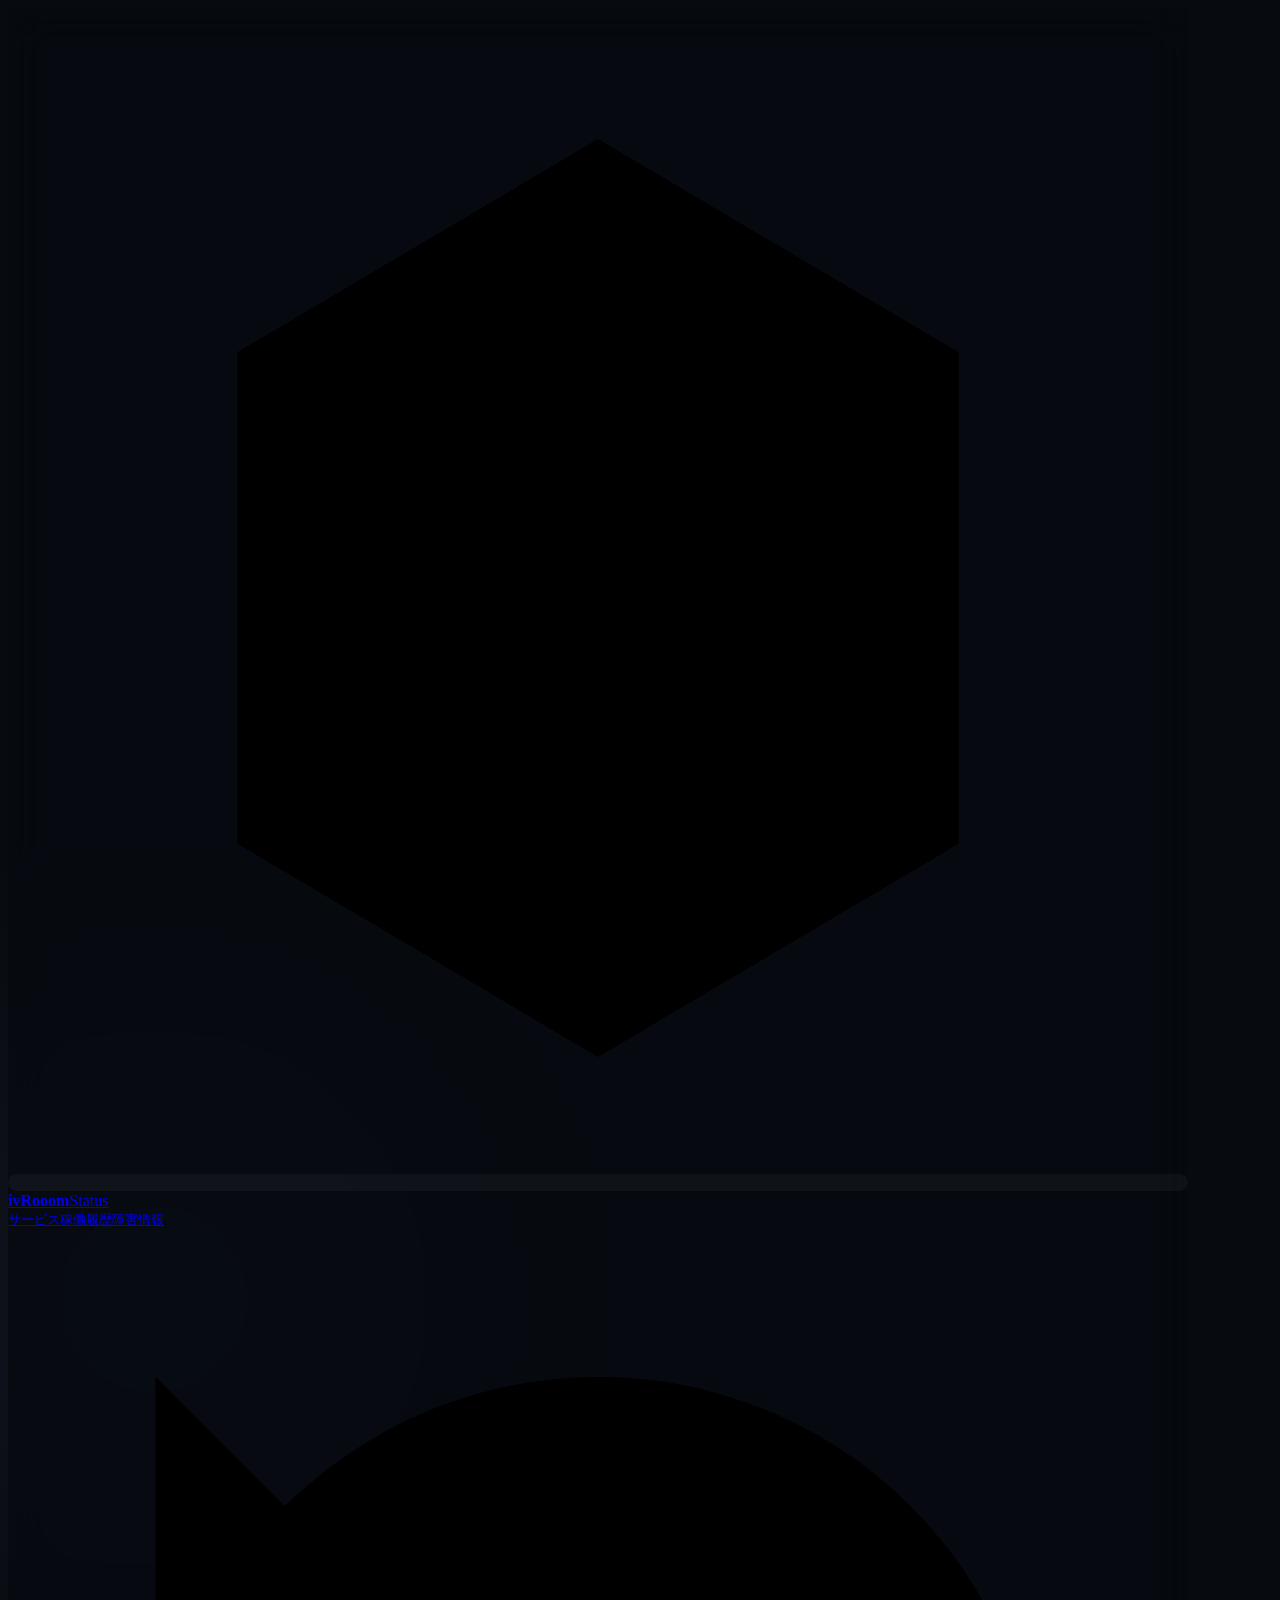
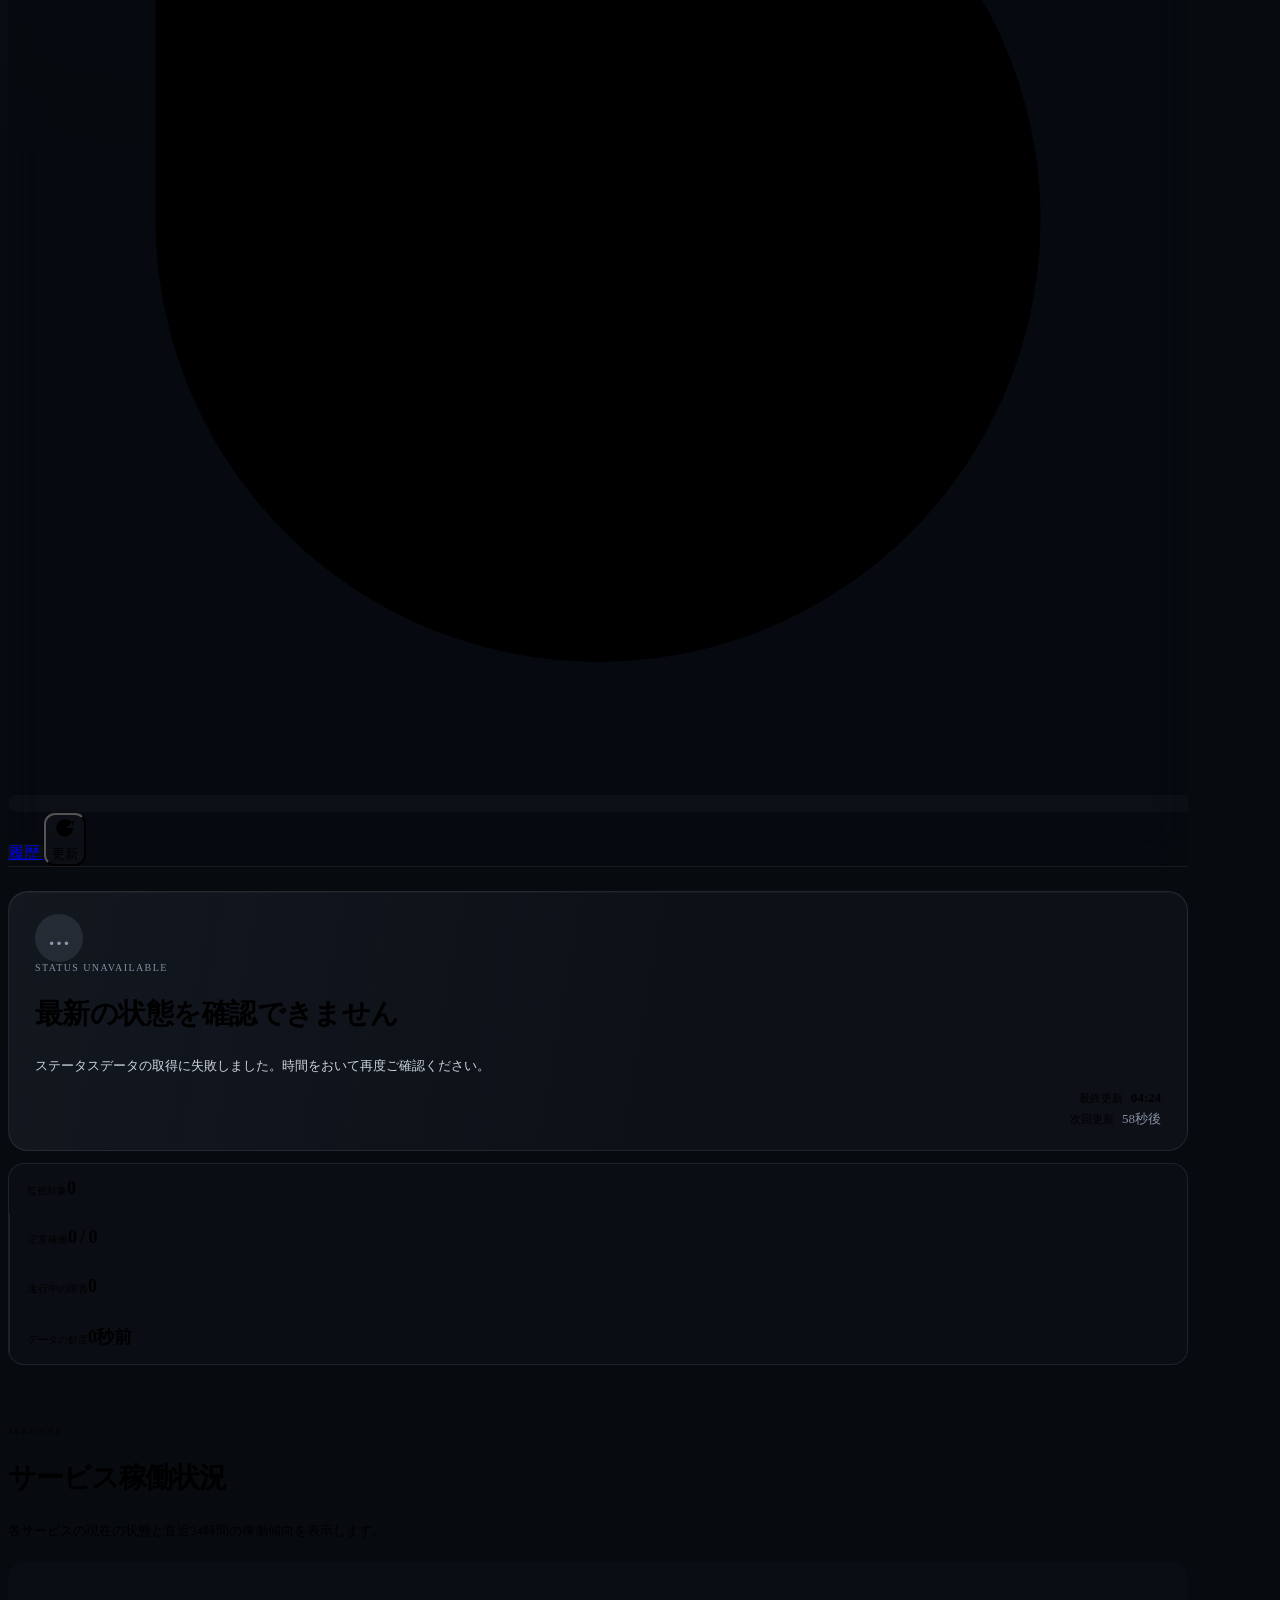
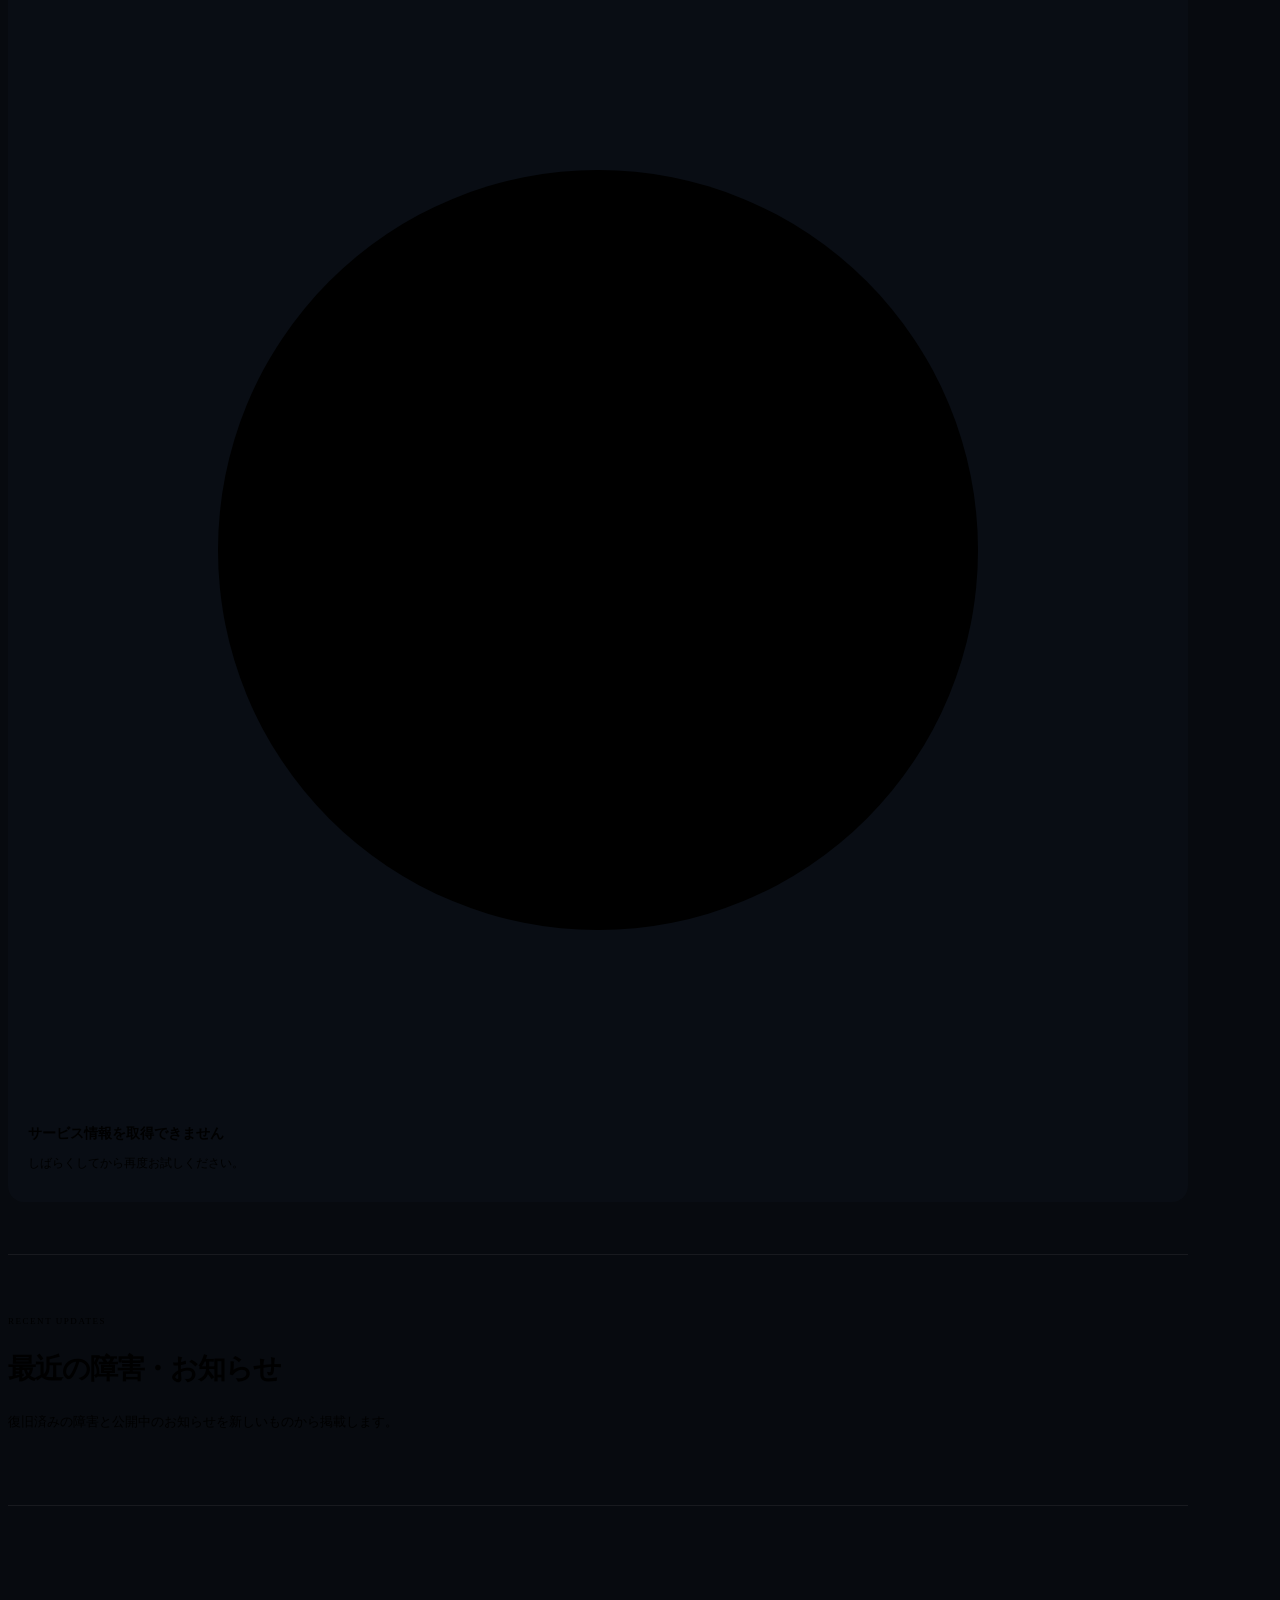
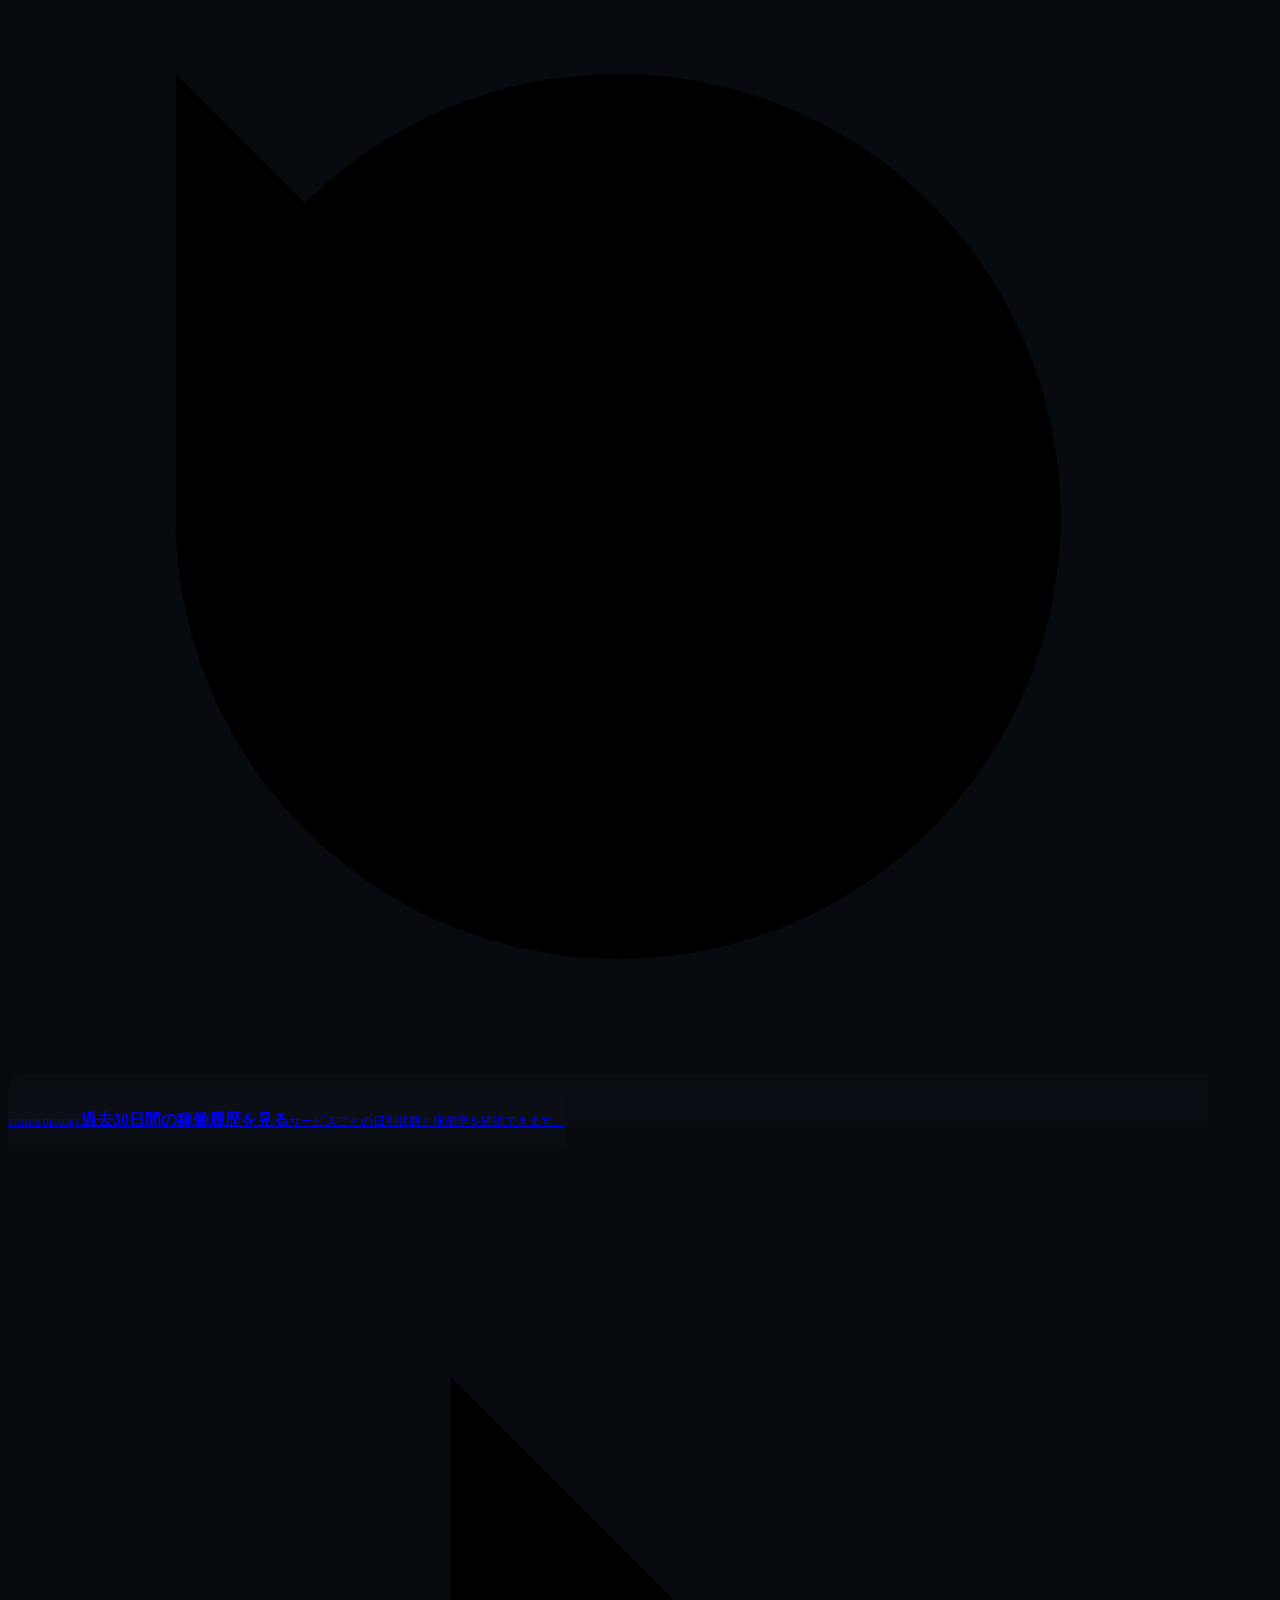
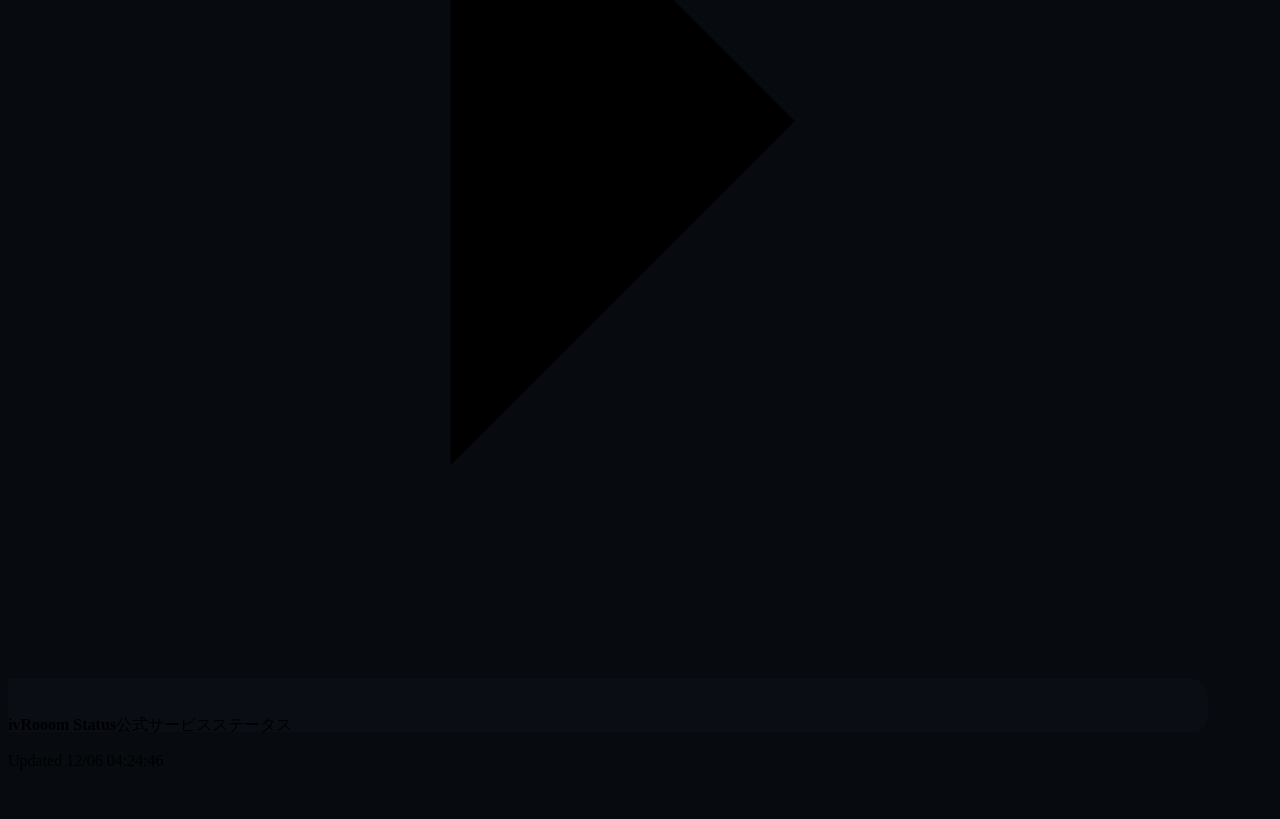
==== index.html @ 88bf08b5 "feat: compact status hero, summary row and timeline legend - Shrink the overall status hero into a t" ====
<!doctype html>
<html lang="ja">
  <head>
    <meta charset="UTF-8" />
    <meta name="viewport" content="width=device-width, initial-scale=1" />
    <meta name="theme-color" content="#07090d" />
    <meta name="description" content="ivRooomが提供するサービスの稼働状況と障害情報を確認できる公式ステータスページです。" />
    <title>ivRooom Status</title>
    <link rel="icon" href="/assets/favicon.svg" type="image/svg+xml" />
    <link rel="stylesheet" href="/assets/styles.css?v=20261002-1" />
    <link rel="stylesheet" href="/assets/navigation.css?v=20261002-1" />
    <link rel="stylesheet" href="/assets/minecraft-servers.css?v=20261002-1" />
    <link rel="stylesheet" href="/assets/status-portal.css?v=20261002-1" data-status-portal-styles="true" />
  </head>
  <body>
    <noscript><div style="margin:16px;padding:16px;border:1px solid #64748b;border-radius:12px;background:#111827;color:#f8fafc">JavaScriptが無効なため、ステータスを表示できません。Safariの設定でJavaScriptを有効にしてください。</div></noscript>
    <div class="page-glow page-glow-a" aria-hidden="true"></div>
    <div class="page-glow page-glow-b" aria-hidden="true"></div>
    <div class="site-shell">
      <header class="site-header">
        <a class="brand" href="#top" aria-label="ivRooom Status トップ">
          <span class="brand-symbol" aria-hidden="true"><svg viewBox="0 0 36 36"><path d="M7 10.5 18 4l11 6.5v15L18 32 7 25.5z"/><path d="m7 10.5 11 6.5 11-6.5M18 17v15"/></svg></span>
          <span class="brand-copy"><strong>ivRooom</strong><span>Status</span></span>
        </a>
        <nav class="header-nav" aria-label="ステータスページナビゲーション"><a href="#services">サービス</a><a href="/history/">稼働履歴</a><a href="#incidents">障害情報</a></nav>
        <div class="header-actions">
          <a class="header-page-link" href="/history/" aria-label="稼働履歴を見る">
            <svg viewBox="0 0 24 24" aria-hidden="true"><path d="M3 12a9 9 0 1 0 3-6.7L3 8"/><path d="M3 3v5h5M12 7v5l3 2"/></svg><span>履歴</span>
          </a>
          <button class="refresh-button" id="refreshButton" type="button"><svg viewBox="0 0 24 24" aria-hidden="true"><path d="M20 11a8 8 0 1 0-2.34 5.66M20 4v7h-7"/></svg><span>更新</span></button>
        </div>
      </header>
      <main id="top">
        <section class="status-hero" aria-labelledby="overallTitle">
          <div class="status-hero-copy">
            <div class="status-kicker"><span class="live-indicator" id="liveIndicator" aria-hidden="true"></span><span id="overallEyebrow">STATUS CHECK</span></div>
            <h1 id="overallTitle">サービス状況を確認しています</h1>
            <p id="overallMessage">ivRooomが提供するサービスの現在の稼働状況を取得しています。</p>
          </div>
          <div class="status-hero-meta" aria-label="更新情報">
            <div><span>最終更新</span><strong id="lastUpdated">--:--</strong></div>
            <div><span>次回更新</span><strong id="nextRefresh">60秒後</strong></div>
          </div>
          <div class="hero-orbit" aria-hidden="true"><div class="orbit-ring orbit-ring-a"></div><div class="orbit-ring orbit-ring-b"></div><div class="orbit-core"><span></span></div></div>
        </section>
        <section class="summary-strip" aria-label="ステータス概要">
          <div class="summary-item"><span>監視対象</span><strong id="serviceCount">--</strong></div>
          <div class="summary-item"><span>正常稼働</span><strong id="operationalCount">--</strong></div>
          <div class="summary-item"><span>進行中の障害</span><strong id="activeIncidentCount">--</strong></div>
          <div class="summary-item summary-item-wide"><span>データの鮮度</span><strong id="freshnessText">取得中</strong></div>
        </section>
        <nav class="history-route" aria-label="稼働履歴ページへのリンク">
          <a href="/history/">
            <span class="history-route-icon" aria-hidden="true"><svg viewBox="0 0 24 24"><path d="M3 12a9 9 0 1 0 3-6.7L3 8"/><path d="M3 3v5h5M12 7v5l3 2"/></svg></span>
            <span class="history-route-copy"><small>STATUS HISTORY</small><strong>過去30日間の稼働履歴を見る</strong><span>サービスごとの日別状態と稼働率を確認できます。</span></span>
            <span class="history-route-arrow" aria-hidden="true"><svg viewBox="0 0 24 24"><path d="m9 5 7 7-7 7"/></svg></span>
          </a>
        </nav>
        <section class="section-block" id="services" aria-labelledby="servicesTitle">
          <div class="section-heading"><div><p class="section-label">SERVICES</p><h2 id="servicesTitle">サービス稼働状況</h2></div><p>各サービスの現在の状態と直近24時間の稼働傾向を表示します。</p></div>
          <div class="service-groups" id="serviceGroups" aria-live="polite"><div class="loading-skeleton" aria-hidden="true"><span></span><span></span><span></span></div></div>
        </section>
        <section class="minecraft-feature" id="minecraftFeature" hidden aria-labelledby="minecraftFeatureTitle">
          <div class="minecraft-feature-copy"><div class="feature-icon" aria-hidden="true"><svg viewBox="0 0 48 48"><path d="m8 13 16-9 16 9v22l-16 9-16-9z"/><path d="m8 13 16 9 16-9M24 22v22"/></svg></div><div><p class="section-label">MINECRAFT NETWORK</p><h2 id="minecraftFeatureTitle">Minecraftサーバー</h2><p id="minecraftMode">サーバー情報を取得中です</p></div></div>
          <div class="minecraft-feature-data">
            <div class="feature-stat"><span>オンライン</span><strong><b id="playersOnline">0</b><small> / <span id="playersMax">--</span></small></strong></div>
            <button class="address-button" id="copyAddressButton" type="button"><span>接続先</span><code id="serverAddress">mc.ivrm.jp</code><svg viewBox="0 0 24 24" aria-hidden="true"><rect x="9" y="9" width="11" height="11" rx="2"/><path d="M5 15H4a2 2 0 0 1-2-2V4a2 2 0 0 1 2-2h9a2 2 0 0 1 2 2v1"/></svg></button>
          </div>
          <div class="minecraft-server-list" id="minecraftServerList" aria-live="polite">
            <div class="minecraft-runtime-empty"><strong>サーバー起動可否を確認しています</strong><p>生活鯖と資源鯖の最新状態を取得しています。</p></div>
          </div>
        </section>
        <section class="section-block incidents-section" id="incidents" aria-labelledby="incidentsTitle">
          <div class="section-heading"><div><p class="section-label">INCIDENTS</p><h2 id="incidentsTitle">障害・メンテナンス履歴</h2></div><p>利用者への影響がある障害やメンテナンス情報を掲載します。</p></div>
          <div class="incident-list" id="incidentList" aria-live="polite"><div class="empty-state"><span class="empty-state-icon" aria-hidden="true"><svg viewBox="0 0 24 24"><path d="m5 12 4 4L19 6"/></svg></span><div><strong>障害情報を確認しています</strong><p>最新の公開情報を取得しています。</p></div></div></div>
        </section>
      </main>
      <footer class="site-footer"><div><strong>ivRooom Status</strong><span>公式サービスステータス</span></div><p id="footerTimestamp">Updated --</p></footer>
    </div>
    <div class="toast" id="toast" role="status" aria-live="polite"></div>
    <script data-inline-status-fallback>
      (function () {
        function byId(id) { return document.getElementById(id); }
        function setText(id, value) { var node = byId(id); if (node) node.textContent = value; }
        function escapeHtml(value) {
          return String(value == null ? "" : value)
            .replace(/&/g, "&amp;")
            .replace(/</g, "&lt;")
            .replace(/>/g, "&gt;")
            .replace(/\"/g, "&quot;")
            .replace(/'/g, "&#039;");
        }
        function statusCopy(status) {
          var copy = { operational: "正常稼働", maintenance: "メンテナンス中", degraded: "一部影響あり", outage: "障害発生中", unknown: "確認中" };
          return copy[status] || copy.unknown;
        }
        function heroCopy(status) {
          var copy = {
            operational: ["ALL SYSTEMS OPERATIONAL", "すべてのシステムは正常です", "現在、利用者影響のある障害は確認されていません。"],
            maintenance: ["SCHEDULED MAINTENANCE", "メンテナンスを実施しています", "一部サービスで予定されたメンテナンスを実施しています。"],
            degraded: ["PARTIAL SERVICE IMPACT", "一部サービスに影響があります", "一部機能で遅延や不安定な状態を確認しています。"],
            outage: ["SERVICE DISRUPTION", "サービス障害が発生しています", "現在、利用者影響のある障害を確認しています。"],
            unknown: ["STATUS UNAVAILABLE", "最新の状態を確認できません", "一部サービスの状態を確認できません。"]
          };
          return copy[status] || copy.unknown;
        }
        function renderInline(data) {
          var countNode = byId("serviceCount");
          if (!countNode || countNode.textContent.trim() !== "--") return;
          var services = data && data.services instanceof Array ? data.services : [];
          var overall = data && data.overall_status ? String(data.overall_status) : "unknown";
          var hero = heroCopy(overall);
          document.body.setAttribute("data-overall-status", overall);
          setText("overallEyebrow", hero[0]);
          setText("overallTitle", hero[1]);
          setText("overallMessage", hero[2]);
          setText("serviceCount", String(services.length));
          var operational = 0;
          for (var i = 0; i < services.length; i += 1) {
            if (services[i] && services[i].status === "operational") operational += 1;
          }
          setText("operationalCount", operational + " / " + services.length);
          setText("activeIncidentCount", String(data && data.incidents instanceof Array ? data.incidents.length : 0));
          setText("freshnessText", "最新データ");
          var generated = data && data.generated_at ? new Date(data.generated_at) : new Date();
          if (!isNaN(generated.getTime())) {
            var time = ("0" + generated.getHours()).slice(-2) + ":" + ("0" + generated.getMinutes()).slice(-2);
            setText("lastUpdated", time);
            setText("footerTimestamp", "Updated " + generated.toLocaleString("ja-JP"));
          }
          setText("nextRefresh", "60秒後");
          var groups = byId("serviceGroups");
          if (groups) {
            if (!services.length) {
              groups.innerHTML = '<div class="empty-state"><div><strong>サービス情報を取得できません</strong><p>時間をおいて再度ご確認ください。</p></div></div>';
            } else {
              var html = "";
              for (var j = 0; j < services.length; j += 1) {
                var service = services[j] || {};
                var status = service.status || "unknown";
                html += '<article class="service-group"><header class="service-group-header"><h3>' + escapeHtml(service.group || "サービス") + '</h3><span>1 service</span></header>';
                html += '<div class="service-row"><div class="service-identity"><div><strong>' + escapeHtml(service.name || "名称未設定") + '</strong><p>' + escapeHtml(service.description || "") + '</p></div></div>';
                html += '<span class="service-state ' + escapeHtml(status) + '">' + escapeHtml(statusCopy(status)) + '</span></div></article>';
              }
              groups.innerHTML = html;
            }
          }
          var minecraft = null;
          for (var k = 0; k < services.length; k += 1) {
            if (services[k] && services[k].meta && services[k].meta.type === "minecraft") { minecraft = services[k]; break; }
          }
          if (minecraft) {
            var feature = byId("minecraftFeature");
            if (feature) feature.hidden = false;
            setText("minecraftMode", minecraft.meta.mode || minecraft.description || "Minecraft Server");
            setText("playersOnline", String(minecraft.meta.playersOnline || 0));
            setText("playersMax", String(minecraft.meta.playersMax || "--"));
            setText("serverAddress", minecraft.meta.connection || "mc.ivrm.jp");
          }
          var refreshButton = byId("refreshButton");
          if (refreshButton) { refreshButton.classList.remove("loading"); refreshButton.disabled = false; }
          window.__ivrmInlineStatusRendered = true;
        }
        function renderFailure(code) {
          if (window.__ivrmInlineStatusRendered) return;
          setText("overallEyebrow", "STATUS DISPLAY ERROR");
          setText("overallTitle", "ステータスを表示できません");
          setText("overallMessage", "画面の表示処理に失敗しました。診断コード: " + code);
          setText("freshnessText", "表示エラー");
          setText("nextRefresh", "再読込待ち");
          var groups = byId("serviceGroups");
          if (groups) groups.innerHTML = '<div class="empty-state"><div><strong>ステータスを表示できません</strong><p>診断コード: ' + escapeHtml(code) + '</p></div></div>';
        }
        window.setTimeout(function () {
          var countNode = byId("serviceCount");
          if (!countNode || countNode.textContent.trim() !== "--") return;
          try {
            var request = new XMLHttpRequest();
            request.open("GET", "/api/status.json?inline=" + Date.now(), true);
            request.timeout = 8000;
            request.setRequestHeader("Accept", "application/json");
            request.onreadystatechange = function () {
              if (request.readyState !== 4) return;
              if (request.status >= 200 && request.status < 300) {
                try { renderInline(JSON.parse(request.responseText)); }
                catch (error) { renderFailure("inline_json_error"); }
              } else {
                renderFailure("inline_http_" + request.status);
              }
            };
            request.onerror = function () { renderFailure("inline_network_error"); };
            request.ontimeout = function () { renderFailure("inline_timeout"); };
            request.send();
          } catch (error) {
            renderFailure("inline_javascript_error");
          }
        }, 1500);
      })();
    </script>
    <script src="/assets/page-load-guard.js?v=20261002-1"></script>
    <script src="/assets/api-fetch-guard.js?v=20261002-1"></script>
    <script type="module" src="/assets/app.js?v=20261002-1"></script>
    <script type="module" src="/assets/minecraft-servers.js?v=20261002-1"></script>
    <script type="module" src="/assets/status-presentation.js?v=20261002-1"></script>
  </body>
</html>
---- assets/status-portal.css ----
/* Status Portal UI Renewal — Issue #36 */
:root {
  --bg: #070a0f;
  --surface: rgba(14, 18, 26, .86);
  --surface-solid: #0f141d;
  --border: rgba(255, 255, 255, .085);
  --border-strong: rgba(255, 255, 255, .16);
  --text: #f4f7fb;
  --text-soft: #cbd3df;
  --muted: #8590a3;
  --brand: #9b8cff;
  --cyan: #67d7f5;
  --success: #52d7a5;
  --success-soft: rgba(82, 215, 165, .12);
  --warning: #f4bf5f;
  --warning-soft: rgba(244, 191, 95, .12);
  --danger: #f27987;
  --danger-soft: rgba(242, 121, 135, .12);
  --unknown: #8c97a9;
  --shadow: 0 24px 70px rgba(0, 0, 0, .3);
  --radius-lg: 20px;
  --radius-md: 14px;
  --max-width: 1180px;
}

body {
  background:
    radial-gradient(circle at 78% -8%, rgba(103, 215, 245, .07), transparent 28rem),
    radial-gradient(circle at 12% 18%, rgba(155, 140, 255, .07), transparent 30rem),
    var(--bg);
}

.page-glow { opacity: .08; filter: blur(130px); }
.site-shell { width: min(calc(100% - 44px), var(--max-width)); }

.site-header {
  position: sticky;
  top: 0;
  z-index: 30;
  min-height: 72px;
  border-bottom: 1px solid rgba(255, 255, 255, .07);
  background: rgba(7, 10, 15, .82);
  backdrop-filter: blur(20px) saturate(140%);
  -webkit-backdrop-filter: blur(20px) saturate(140%);
}

.brand-symbol {
  width: 36px;
  height: 36px;
  border-radius: 11px;
  background: rgba(255, 255, 255, .035);
  box-shadow: none;
}
.brand-copy strong { font-size: 16px; }
.header-nav { gap: 24px; }
.header-nav a { font-size: 13px; }
.header-page-link,
.refresh-button {
  min-height: 38px;
  border-radius: 11px;
  background: rgba(255, 255, 255, .025);
}

.status-hero {
  grid-template-columns: minmax(0, 1fr) minmax(250px, 330px);
  gap: 44px;
  align-items: center;
  min-height: 0;
  margin-top: 32px;
  padding: 50px 52px;
  overflow: hidden;
  border: 1px solid var(--border);
  border-radius: 28px;
  background:
    radial-gradient(circle at 84% 8%, rgba(103, 215, 245, .09), transparent 17rem),
    radial-gradient(circle at 16% 90%, rgba(155, 140, 255, .10), transparent 20rem),
    linear-gradient(145deg, rgba(255, 255, 255, .035), rgba(255, 255, 255, .012)),
    rgba(11, 15, 22, .86);
  box-shadow: inset 0 1px rgba(255, 255, 255, .035);
}
.status-hero-copy { max-width: 760px; }
.status-kicker {
  margin-bottom: 20px;
  padding: 7px 10px;
  border: 1px solid var(--border);
  border-radius: 999px;
  background: rgba(255, 255, 255, .025);
  font-size: 10px;
  letter-spacing: .14em;
}
.live-indicator { width: 7px; height: 7px; box-shadow: none; }
body[data-overall-status="operational"] .live-indicator,
body[data-overall-status="degraded"] .live-indicator,
body[data-overall-status="maintenance"] .live-indicator,
body[data-overall-status="outage"] .live-indicator { box-shadow: 0 0 14px currentColor; }
.status-hero h1 {
  max-width: 760px;
  font-size: clamp(34px, 5vw, 58px);
  font-weight: 650;
  letter-spacing: -.05em;
  line-height: 1.04;
}
.status-hero-copy > p {
  max-width: 620px;
  margin-top: 18px;
  font-size: clamp(14px, 1.45vw, 17px);
  line-height: 1.75;
}
.status-hero-meta {
  grid-template-columns: 1fr;
  gap: 0;
  border-radius: 16px;
  background: rgba(255, 255, 255, .055);
}
.status-hero-meta > div {
  min-width: 0;
  padding: 17px 18px;
  border-bottom: 1px solid var(--border);
  background: rgba(9, 13, 19, .8);
}
.status-hero-meta > div:last-child { border-bottom: 0; }
.status-hero-meta span { margin-bottom: 6px; font-size: 9px; }
.status-hero-meta strong { font-size: 14px; }
.hero-orbit {
  top: 50%;
  right: 28px;
  width: 250px;
  height: 250px;
  opacity: .24;
  transform: translateY(-50%);
}
.orbit-core { width: 72px; height: 72px; box-shadow: 0 0 50px rgba(155, 140, 255, .14); }
.orbit-core span { width: 10px; height: 10px; }

.summary-strip {
  grid-template-columns: repeat(4, minmax(0, 1fr));
  gap: 12px;
  margin: 16px 0 0;
  border-bottom: 0;
}
.summary-item,
.summary-item:first-child,
.summary-item:nth-child(3) {
  min-width: 0;
  padding: 18px 20px;
  border: 1px solid var(--border);
  border-radius: 16px;
  background: rgba(13, 17, 24, .68);
}
.summary-item:last-child { border-right: 1px solid var(--border); }
.summary-item span { margin-bottom: 7px; font-size: 9px; }
.summary-item strong,
.summary-item-wide strong { font-size: 20px; letter-spacing: -.035em; }
.summary-item-wide strong { font-size: 14px; line-height: 1.4; white-space: normal; }

.portal-content-note {
  margin: 12px 0 0;
  padding: 11px 14px;
  border: 1px solid rgba(244, 191, 95, .18);
  border-radius: 12px;
  background: rgba(244, 191, 95, .055);
  color: #c6b587;
  font-size: 11px;
  line-height: 1.65;
}

.section-block {
  padding: 66px 0;
  border-bottom: 1px solid rgba(255, 255, 255, .065);
}
.section-heading {
  grid-template-columns: minmax(0, 1fr) minmax(260px, 390px);
  gap: 38px;
  align-items: end;
  margin-bottom: 26px;
}
.section-label { margin-bottom: 8px; font-size: 9px; letter-spacing: .17em; }
.section-heading h2,
.minecraft-feature h2 { font-size: clamp(27px, 3.4vw, 38px); letter-spacing: -.04em; }
.section-heading > p { font-size: 13px; line-height: 1.7; }

#activePublicStatus {
  margin-top: 18px;
  padding: 32px;
  border: 1px solid rgba(242, 121, 135, .20);
  border-radius: 22px;
  background: linear-gradient(145deg, rgba(242, 121, 135, .055), rgba(255, 255, 255, .012));
}
#activePublicStatus .section-heading { margin-bottom: 18px; }
#activePublicStatus .section-label { color: var(--danger); }
#activePublicStatus .portal-record-card { border-color: rgba(242, 121, 135, .18); background: rgba(21, 15, 20, .72); }

#upcomingMaintenance {
  padding-top: 48px;
  padding-bottom: 48px;
}
#upcomingMaintenance .portal-record-list { grid-template-columns: repeat(2, minmax(0, 1fr)); }

.service-groups { gap: 14px; }
.service-group {
  border-radius: 18px;
  background: rgba(12, 16, 23, .66);
  box-shadow: none;
}
.service-group-header {
  padding: 15px 18px;
  background: rgba(255, 255, 255, .015);
}
.service-group-header h3 { font-size: 12px; letter-spacing: .02em; }
.service-group-header span { font-size: 10px; }
.service-row {
  grid-template-columns: minmax(190px, .9fr) minmax(300px, 1.25fr) auto;
  gap: 28px;
  padding: 20px 18px;
}
.service-icon { width: 38px; height: 38px; border-radius: 11px; }
.service-identity strong { margin-bottom: 3px; font-size: 14px; }
.service-identity p { font-size: 12px; }
.uptime-bars { height: 30px; gap: 3px; }
.uptime-bar { border-radius: 999px; opacity: .9; }
.uptime-caption { margin-top: 7px; font-size: 9px; }
.service-state {
  min-width: 106px;
  min-height: 32px;
  padding: 0 11px;
  font-size: 9px;
  letter-spacing: .06em;
}
.service-state::before { width: 6px; height: 6px; margin-right: 7px; box-shadow: none; }

.minecraft-feature {
  grid-template-columns: minmax(0, 1fr) auto;
  gap: 32px;
  margin: 18px 0;
  padding: 28px 30px;
  border: 1px solid var(--border);
  border-radius: 20px;
  background: rgba(12, 16, 23, .68);
}
.feature-icon { width: 58px; height: 58px; border-radius: 17px; box-shadow: none; }
.feature-icon svg { width: 30px; }
.minecraft-feature-copy { gap: 16px; }
.minecraft-feature-data { gap: 10px; }
.feature-stat,
.address-button {
  min-width: 140px;
  padding: 14px 16px;
  border-radius: 13px;
  background: rgba(255, 255, 255, .022);
}
.address-button { min-width: 220px; }
.feature-stat strong { font-size: 23px; }

.history-route { padding-top: 20px; }
.history-route > a {
  padding: 18px 20px;
  border-radius: 16px;
  background: rgba(12, 16, 23, .68);
  box-shadow: none;
}
.history-route > a:hover { background: rgba(17, 22, 31, .8); transform: translateY(-1px); }
.history-route-icon { width: 42px; height: 42px; border-radius: 13px; }
.history-route-copy small { font-size: 9px; }
.history-route-copy strong { font-size: 16px; }
.history-route-copy > span { font-size: 12px; }

.portal-section[hidden],
.portal-content-note[hidden],
.timeline-popover[hidden] { display: none !important; }

.portal-record-list { display: grid; gap: 12px; }
.portal-record-card {
  position: relative;
  padding: 20px 22px;
  overflow: hidden;
  border: 1px solid var(--border);
  border-radius: 16px;
  background: rgba(12, 16, 23, .7);
  box-shadow: none;
  scroll-margin: 90px;
}
.portal-record-card::before {
  position: absolute;
  top: 0;
  bottom: 0;
  left: 0;
  width: 2px;
  background: var(--unknown);
  content: "";
  opacity: .7;
}
.portal-incident-card::before { background: var(--danger); }
.portal-maintenance-card::before { background: var(--warning); }
.portal-announcement-card::before { background: var(--cyan); }
.portal-record-card.is-deep-linked {
  border-color: var(--cyan);
  box-shadow: 0 0 0 1px rgba(103, 215, 245, .45);
}
.portal-record-card.is-compact { padding: 18px 20px; }
.portal-record-head { display: flex; justify-content: space-between; gap: 20px; align-items: flex-start; }
.portal-record-head h3 { margin: 4px 0 0; font-size: 17px; font-weight: 650; letter-spacing: -.025em; line-height: 1.4; }
.portal-record-type { color: var(--muted); font-size: 8px; font-weight: 800; letter-spacing: .17em; }
.portal-record-summary { margin: 12px 0 0; color: var(--text-soft); font-size: 13px; line-height: 1.7; }
.portal-preserve-lines { white-space: pre-line; }
.portal-state {
  flex: 0 0 auto;
  display: inline-flex;
  align-items: center;
  min-height: 28px;
  padding: 0 9px;
  border-radius: 999px;
  background: rgba(140, 151, 169, .1);
  color: var(--text-soft);
  font-size: 9px;
  font-weight: 800;
  letter-spacing: .05em;
  white-space: nowrap;
}
.portal-state-investigating,
.portal-state-major,
.portal-state-warning,
.portal-state-in_progress { background: var(--warning-soft); color: var(--warning); }
.portal-state-identified,
.portal-state-monitoring,
.portal-state-scheduled { background: rgba(103, 215, 245, .09); color: var(--cyan); }
.portal-state-resolved,
.portal-state-completed,
.portal-state-info { background: var(--success-soft); color: var(--success); }
.portal-state-cancelled { background: rgba(140, 151, 169, .1); color: var(--unknown); }
.portal-record-meta { display: flex; flex-wrap: wrap; gap: 7px 16px; margin-top: 14px; }
.portal-meta-row { display: inline-flex; gap: 6px; align-items: baseline; min-width: 0; }
.portal-meta-row span { color: var(--muted); font-size: 10px; }
.portal-meta-row strong { color: var(--text-soft); font-size: 10px; font-weight: 650; overflow-wrap: anywhere; }
.portal-updates { margin-top: 15px; padding-top: 14px; border-top: 1px solid var(--border); }
.portal-updates summary { width: fit-content; color: var(--text-soft); font-size: 11px; font-weight: 700; cursor: pointer; }
.portal-updates ol { display: grid; gap: 12px; margin: 14px 0 0; padding-left: 18px; }
.portal-updates li { padding-left: 3px; color: var(--text-soft); }
.portal-updates li p { margin: 4px 0 0; color: var(--text-soft); font-size: 12px; line-height: 1.65; }
.portal-update-meta { color: var(--muted); font-size: 10px; }
.portal-share-actions { display: flex; flex-wrap: wrap; gap: 7px; margin-top: 14px; }
.portal-action-button,
.portal-detail-link,
.timeline-popover-close {
  min-height: 32px;
  padding: 0 10px;
  border: 1px solid var(--border);
  border-radius: 9px;
  background: rgba(255, 255, 255, .025);
  color: var(--text-soft);
  font-size: 10px;
  font-weight: 700;
  text-decoration: none;
  cursor: pointer;
}
.portal-action-button:hover,
.portal-detail-link:hover,
.timeline-popover-close:hover { border-color: var(--border-strong); background: rgba(255, 255, 255, .055); color: var(--text); }
.portal-detail-link { display: inline-flex; align-items: center; margin-top: 12px; }
.portal-clipboard-fallback { position: fixed; left: -9999px; top: 0; width: 1px; height: 1px; opacity: 0; }

#portalRecentList { display: grid; grid-template-columns: repeat(2, minmax(0, 1fr)); gap: 12px; }
#portalRecentList .empty-state { grid-column: 1 / -1; }

button.uptime-bar {
  appearance: none;
  min-width: 0;
  width: 100%;
  height: 100%;
  padding: 0;
  border: 0;
  cursor: pointer;
  transition: transform 120ms ease, box-shadow 120ms ease, opacity 120ms ease;
}
button.uptime-bar:hover,
button.uptime-bar:focus-visible { transform: scaleY(1.14); box-shadow: 0 0 0 1px rgba(255, 255, 255, .3); opacity: 1; }
button.uptime-bar:focus-visible { outline: 2px solid var(--cyan); outline-offset: 2px; }

.timeline-popover {
  position: fixed;
  z-index: 40;
  max-height: min(520px, calc(100vh - 24px));
  overflow: auto;
  padding: 17px;
  border: 1px solid var(--border-strong);
  border-radius: 15px;
  background: rgba(13, 18, 26, .98);
  box-shadow: var(--shadow);
  color: var(--text);
}
.timeline-popover-head { display: flex; align-items: flex-start; justify-content: space-between; gap: 14px; }
.timeline-popover-head strong { display: block; margin-top: 5px; font-size: 13px; }
.timeline-popover-close { min-height: 30px; padding: 0 9px; }
.timeline-popover-time { margin: 10px 0 0; color: var(--muted); font-size: 10px; }
.timeline-popover-empty { margin: 12px 0 0; padding: 12px; border-radius: 10px; background: rgba(255, 255, 255, .025); color: var(--text-soft); font-size: 11px; line-height: 1.6; }
.timeline-popover-incident { margin-top: 13px; padding-top: 13px; border-top: 1px solid var(--border); }
.timeline-popover-incident > strong { display: block; font-size: 13px; line-height: 1.45; }
.timeline-popover-incident > p { margin: 6px 0 0; color: var(--text-soft); font-size: 11px; line-height: 1.65; }

.portal-archive-controls {
  display: grid;
  grid-template-columns: repeat(3, minmax(0, 1fr)) repeat(2, minmax(140px, .8fr));
  gap: 10px;
  margin-bottom: 22px;
}
.portal-filter-field { display: grid; gap: 6px; }
.portal-filter-field label { color: var(--muted); font-size: 10px; font-weight: 700; }
.portal-filter-field select,
.portal-filter-field input {
  width: 100%;
  min-height: 40px;
  padding: 0 11px;
  border: 1px solid var(--border);
  border-radius: 11px;
  background: var(--surface-solid);
  color: var(--text);
  font: inherit;
  font-size: 11px;
}
.portal-filter-field select:focus-visible,
.portal-filter-field input:focus-visible { outline: 2px solid var(--cyan); outline-offset: 2px; }
.portal-archive-summary { margin: 0 0 14px; color: var(--muted); font-size: 11px; }
.portal-archive-empty { padding: 22px; border: 1px solid var(--border); border-radius: 16px; background: rgba(12, 16, 23, .6); color: var(--muted); font-size: 12px; line-height: 1.7; }

.empty-state,
.incident-card {
  padding: 22px;
  border-radius: 16px;
  background: rgba(12, 16, 23, .66);
}
.site-footer { min-height: 96px; border-top-color: rgba(255, 255, 255, .065); }

@media (max-width: 900px) {
  .site-shell { width: min(calc(100% - 32px), var(--max-width)); }
  .status-hero { grid-template-columns: 1fr; gap: 26px; padding: 42px; }
  .status-hero-meta { width: min(100%, 360px); grid-template-columns: 1fr 1fr; }
  .status-hero-meta > div { border-right: 1px solid var(--border); border-bottom: 0; }
  .status-hero-meta > div:last-child { border-right: 0; }
  .hero-orbit { top: 26px; right: -72px; width: 220px; height: 220px; transform: none; }
  .summary-strip { grid-template-columns: repeat(2, minmax(0, 1fr)); }
  .summary-item { border-bottom: 1px solid var(--border); border-right: 1px solid var(--border); }
  .section-heading { grid-template-columns: 1fr; gap: 12px; }
  .service-row { grid-template-columns: minmax(0, 1fr) auto; }
  .uptime-block { grid-column: 1 / -1; grid-row: 2; }
  .minecraft-feature { grid-template-columns: 1fr; }
  #upcomingMaintenance .portal-record-list,
  #portalRecentList { grid-template-columns: 1fr; }
  .portal-archive-controls { grid-template-columns: repeat(2, minmax(0, 1fr)); }
}

@media (max-width: 620px) {
  .site-shell { width: min(calc(100% - 24px), var(--max-width)); }
  .site-header { min-height: 66px; }
  .status-hero { margin-top: 18px; padding: 30px 22px; border-radius: 20px; }
  .status-hero h1 { font-size: clamp(32px, 10vw, 46px); }
  .status-hero-copy > p { margin-top: 15px; font-size: 14px; }
  .status-kicker { margin-bottom: 16px; }
  .status-hero-meta { grid-template-columns: 1fr 1fr; }
  .status-hero-meta > div { padding: 13px 14px; }
  .hero-orbit { display: none; }
  .summary-strip { gap: 8px; margin-top: 10px; }
  .summary-item,
  .summary-item:first-child,
  .summary-item:nth-child(3) { padding: 14px 13px; border-radius: 13px; }
  .summary-item span { font-size: 8px; }
  .summary-item strong { font-size: 18px; }
  .summary-item-wide strong { font-size: 12px; }
  .section-block { padding: 50px 0; }
  #activePublicStatus { margin-top: 12px; padding: 22px 16px; border-radius: 17px; }
  #upcomingMaintenance { padding-top: 40px; padding-bottom: 40px; }
  .service-group-header { padding: 14px 15px; }
  .service-row { grid-template-columns: 1fr; gap: 15px; padding: 17px 15px; }
  .service-state { grid-row: 1; justify-self: start; min-width: 0; }
  .uptime-block { grid-column: 1; grid-row: auto; }
  .uptime-bars { height: 25px; gap: 2px; }
  .minecraft-feature { margin: 12px 0; padding: 22px 18px; border-radius: 17px; }
  .minecraft-feature-data { display: grid; grid-template-columns: 1fr; width: 100%; }
  .feature-stat,
  .address-button { min-width: 0; width: 100%; }
  .portal-record-card { padding: 18px 17px; }
  .portal-record-head { flex-direction: column; gap: 10px; }
  .portal-state { align-self: flex-start; }
  .portal-record-meta { display: grid; gap: 6px; }
  .portal-meta-row { display: grid; grid-template-columns: 68px minmax(0, 1fr); gap: 8px; }
  .portal-share-actions { display: grid; grid-template-columns: 1fr 1fr; }
  .portal-action-button { width: 100%; min-height: 38px; }
  .timeline-popover { padding: 15px; }
  .portal-archive-controls { grid-template-columns: 1fr; }
  .history-route > a { padding: 16px; }
}

@media (max-width: 390px) {
  .summary-strip { grid-template-columns: 1fr; }
  .summary-item,
  .summary-item:first-child,
  .summary-item:nth-child(3) { padding: 13px 14px; }
  .status-hero-meta { grid-template-columns: 1fr; }
  .status-hero-meta > div { border-right: 0; border-bottom: 1px solid var(--border); }
  .status-hero-meta > div:last-child { border-bottom: 0; }
}

@media (prefers-reduced-motion: reduce) {
  button.uptime-bar { transition: none; }
  button.uptime-bar:hover,
  button.uptime-bar:focus-visible { transform: none; }
}

/* Compact status layout — calm, scannable when everything is fine */
.incident-list[hidden] { display: none !important; }

.status-hero {
  grid-template-columns: auto minmax(0, 1fr) auto;
  gap: 20px;
  margin-top: 24px;
  padding: 22px 26px;
  border-radius: 20px;
  background: linear-gradient(100deg, var(--hero-tint, rgba(140, 151, 169, .08)), rgba(255, 255, 255, .012) 55%), rgba(11, 15, 22, .86);
  border-color: var(--hero-border, var(--border));
}
body[data-overall-status="operational"] { --hero-tint: rgba(82, 215, 165, .10); --hero-border: rgba(82, 215, 165, .22); --hero-accent: var(--success); }
body[data-overall-status="maintenance"],
body[data-overall-status="degraded"] { --hero-tint: rgba(244, 191, 95, .11); --hero-border: rgba(244, 191, 95, .26); --hero-accent: var(--warning); }
body[data-overall-status="outage"] { --hero-tint: rgba(242, 121, 135, .12); --hero-border: rgba(242, 121, 135, .30); --hero-accent: var(--danger); }
.status-hero::before {
  display: grid;
  width: 48px;
  height: 48px;
  place-items: center;
  border-radius: 50%;
  background: color-mix(in srgb, var(--hero-accent, var(--unknown)) 16%, transparent);
  color: var(--hero-accent, var(--unknown));
  font-size: 22px;
  font-weight: 800;
  line-height: 1;
  content: "…";
}
body[data-overall-status="operational"] .status-hero::before { content: "✓"; }
body[data-overall-status="maintenance"] .status-hero::before { content: "⚙"; }
body[data-overall-status="degraded"] .status-hero::before,
body[data-overall-status="outage"] .status-hero::before { content: "!"; }
.hero-orbit { display: none; }
.status-kicker {
  margin-bottom: 6px;
  padding: 0;
  border: 0;
  background: none;
  color: var(--hero-accent, var(--muted));
  font-size: 10px;
}
.status-hero h1 {
  font-size: clamp(22px, 2.6vw, 28px);
  font-weight: 700;
  letter-spacing: -.02em;
  line-height: 1.3;
}
.status-hero-copy > p {
  margin-top: 4px;
  color: var(--text-soft);
  font-size: 13px;
  line-height: 1.6;
}
.status-hero-meta {
  display: flex;
  flex-direction: column;
  gap: 4px;
  align-items: flex-end;
  border: 0;
  border-radius: 0;
  background: none;
  text-align: right;
}
.status-hero-meta > div,
.status-hero-meta > div:last-child {
  display: flex;
  gap: 8px;
  align-items: baseline;
  padding: 0;
  border: 0;
  background: none;
}
.status-hero-meta span { margin: 0; font-size: 11px; letter-spacing: 0; text-transform: none; }
.status-hero-meta strong { font-size: 13px; font-variant-numeric: tabular-nums; }
.status-hero-meta > div:last-child strong { color: var(--muted); font-weight: 500; }

.summary-strip {
  grid-template-columns: repeat(4, minmax(0, 1fr));
  gap: 0;
  margin-top: 12px;
  overflow: hidden;
  border: 1px solid var(--border);
  border-radius: 16px;
  background: rgba(13, 17, 24, .68);
}
.summary-item,
.summary-item:first-child,
.summary-item:nth-child(3),
.summary-item:last-child {
  padding: 14px 18px;
  border: 0;
  border-left: 1px solid var(--border);
  border-radius: 0;
  background: none;
}
.summary-item:first-child { border-left: 0; }
.summary-item span { margin-bottom: 4px; font-size: 10px; }
.summary-item strong,
.summary-item-wide strong { font-size: 18px; font-variant-numeric: tabular-nums; white-space: nowrap; }

.section-block { padding: 52px 0; }
.section-heading { margin-bottom: 20px; }
.section-heading h2 { font-size: clamp(22px, 2.6vw, 28px); }

.uptime-caption { align-items: center; }
.uptime-percent { color: var(--text-soft); font-weight: 700; font-variant-numeric: tabular-nums; }
.uptime-legend {
  display: flex;
  flex-wrap: wrap;
  gap: 6px 16px;
  margin: 4px 2px 0;
  padding: 0;
  color: var(--muted);
  font-size: 11px;
  list-style: none;
}
.uptime-legend li { display: inline-flex; gap: 6px; align-items: center; }
.uptime-legend i { width: 8px; height: 12px; border-radius: 3px; background: var(--unknown); }
.uptime-legend .operational { background: var(--success); }
.uptime-legend .degraded { background: var(--warning); }
.uptime-legend .outage { background: var(--danger); }
.uptime-legend .unknown { background: rgba(140, 151, 169, .35); }

.minecraft-feature { gap: 20px; padding: 24px 26px; }
.minecraft-feature h2 { font-size: clamp(20px, 2.2vw, 24px); }
.feature-icon { width: 46px; height: 46px; border-radius: 14px; }
.feature-icon svg { width: 24px; }
.feature-stat strong { display: flex; gap: 2px; align-items: baseline; white-space: nowrap; }
.feature-stat strong small,
.feature-stat strong small span { display: inline; margin: 0; color: var(--muted); font-size: 14px; font-weight: 600; letter-spacing: 0; text-transform: none; }

.empty-state { align-items: center; padding: 18px 20px; }
.empty-state-icon { width: 36px; height: 36px; border-radius: 11px; }
.empty-state strong { margin-bottom: 2px; font-size: 14px; }
.empty-state p { font-size: 12px; }

@media (max-width: 900px) {
  .status-hero { grid-template-columns: auto minmax(0, 1fr); padding: 20px; }
  .status-hero-meta { grid-column: 1 / -1; flex-direction: row; gap: 16px; justify-content: flex-start; padding-top: 12px; border-top: 1px solid var(--border); }
  .status-hero-meta > div,
  .status-hero-meta > div:last-child { border: 0; }
  .summary-strip { grid-template-columns: repeat(2, minmax(0, 1fr)); }
  .summary-item:nth-child(3) { border-left: 0; }
  .summary-item:nth-child(n + 3) { border-top: 1px solid var(--border); }
}

@media (max-width: 620px) {
  .status-hero { gap: 14px; margin-top: 14px; padding: 18px 16px; border-radius: 16px; }
  .status-hero::before { width: 40px; height: 40px; font-size: 18px; }
  .status-hero h1 { font-size: 20px; }
  .status-hero-copy > p { font-size: 12px; }
  .summary-item,
  .summary-item:first-child,
  .summary-item:nth-child(3),
  .summary-item:last-child { padding: 12px 14px; }
  .summary-item strong,
  .summary-item-wide strong { font-size: 16px; }
  .section-block { padding: 40px 0; }
  .minecraft-feature { padding: 20px 16px; }
  .minecraft-feature-data { grid-template-columns: minmax(0, .8fr) minmax(0, 1.2fr); }
}

@media (max-width: 390px) {
  .summary-strip { grid-template-columns: repeat(2, minmax(0, 1fr)); }
}
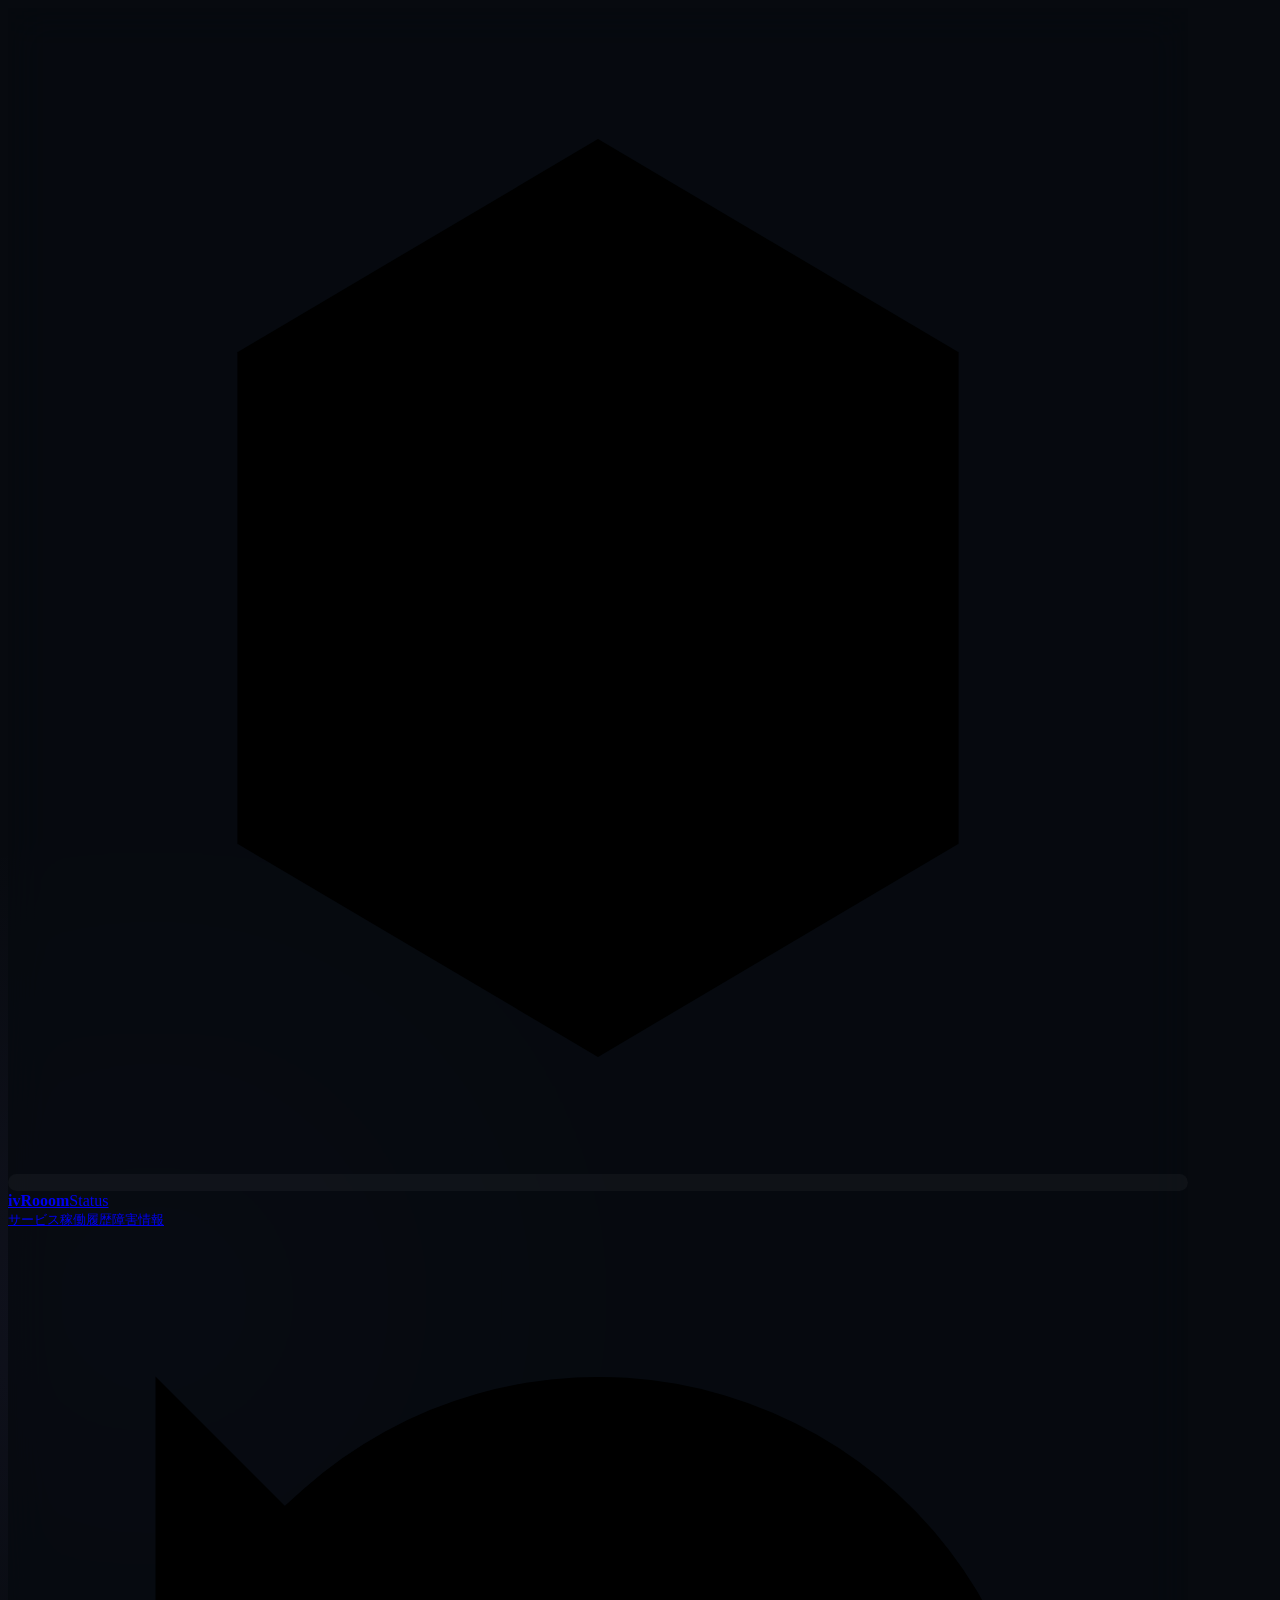
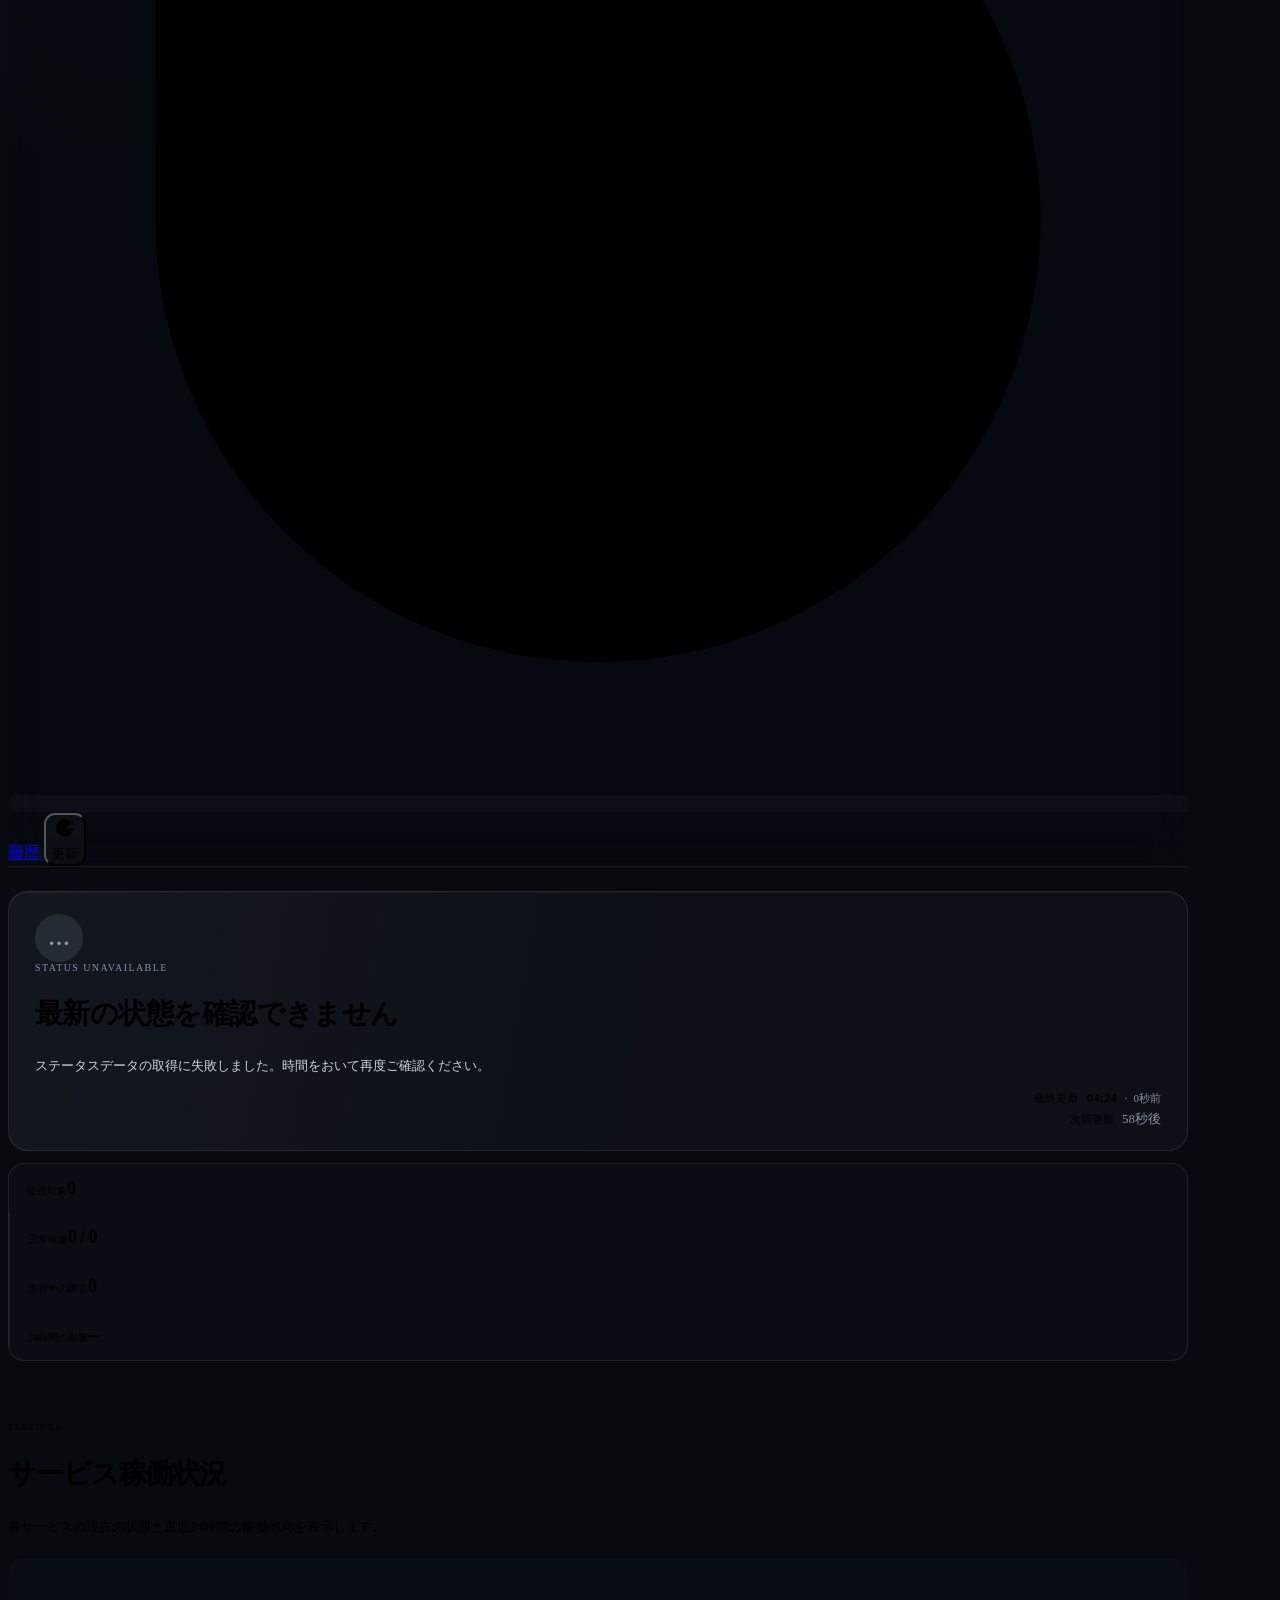
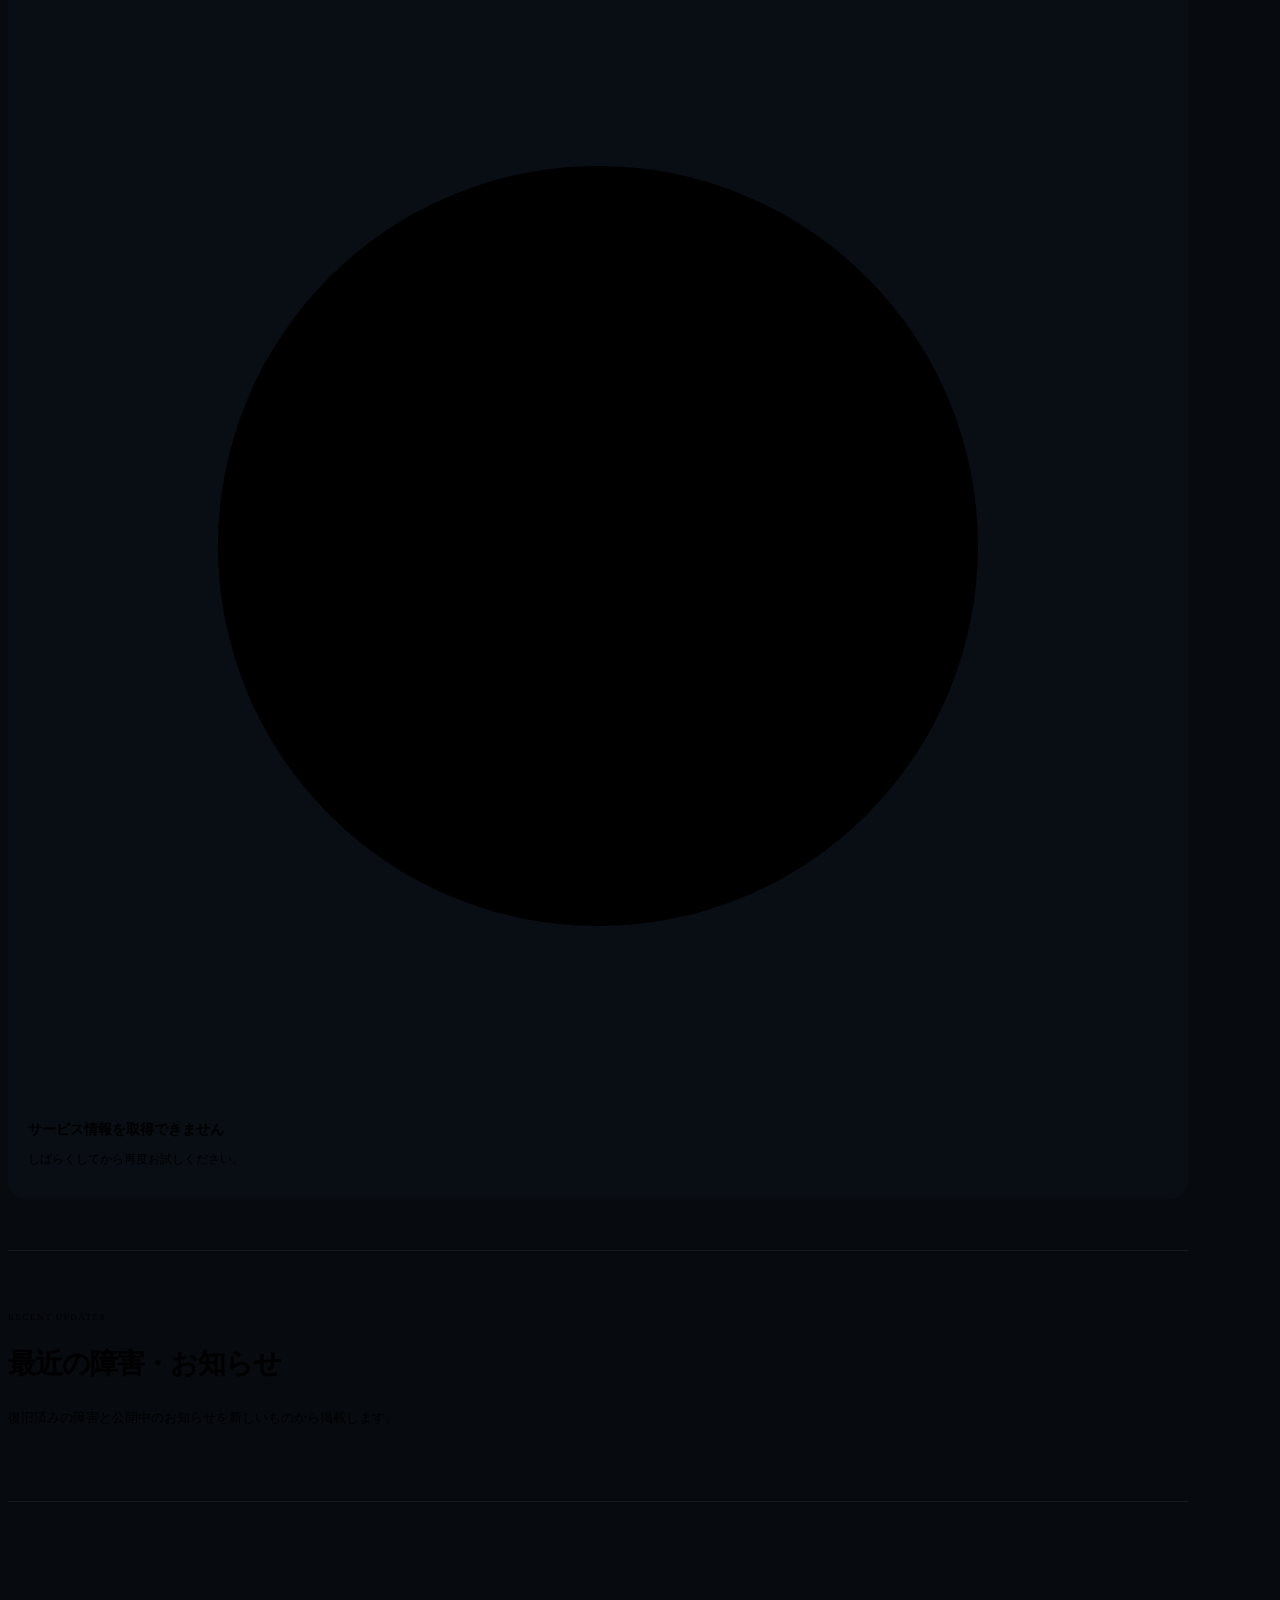
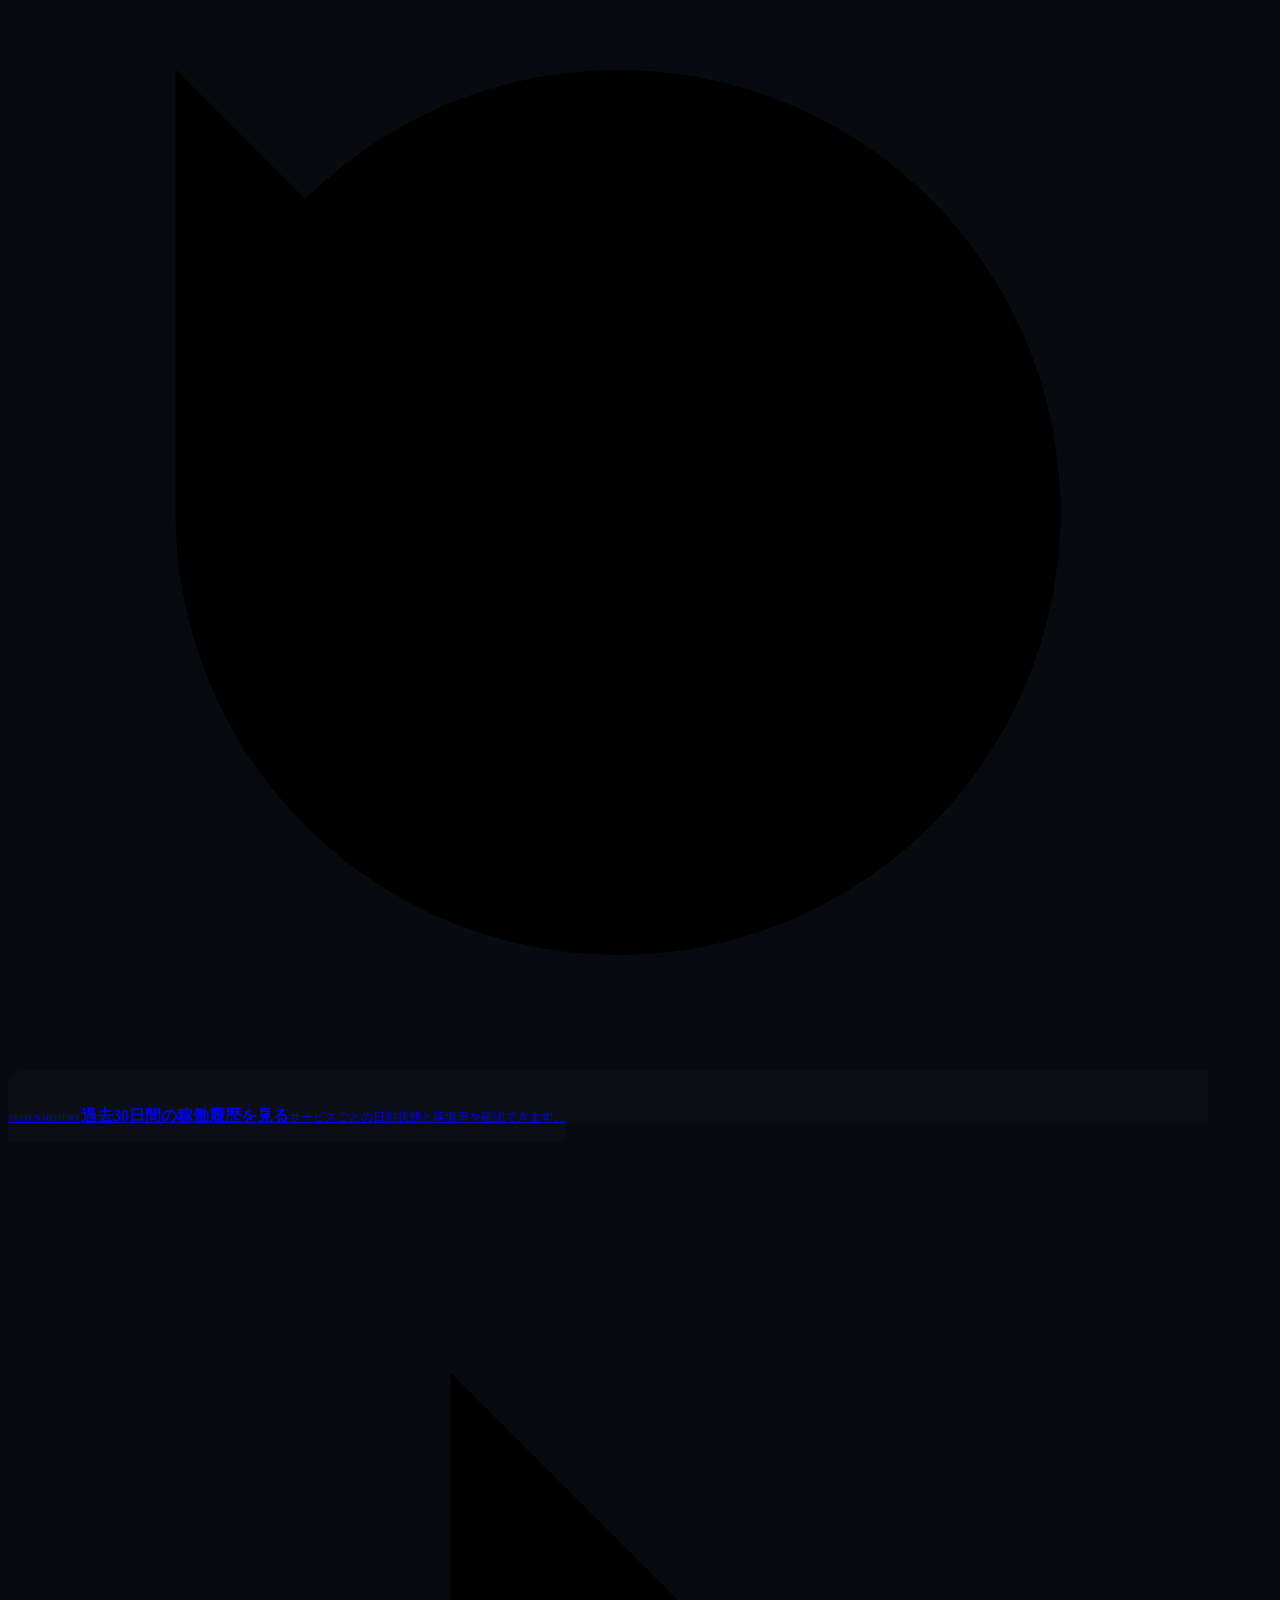
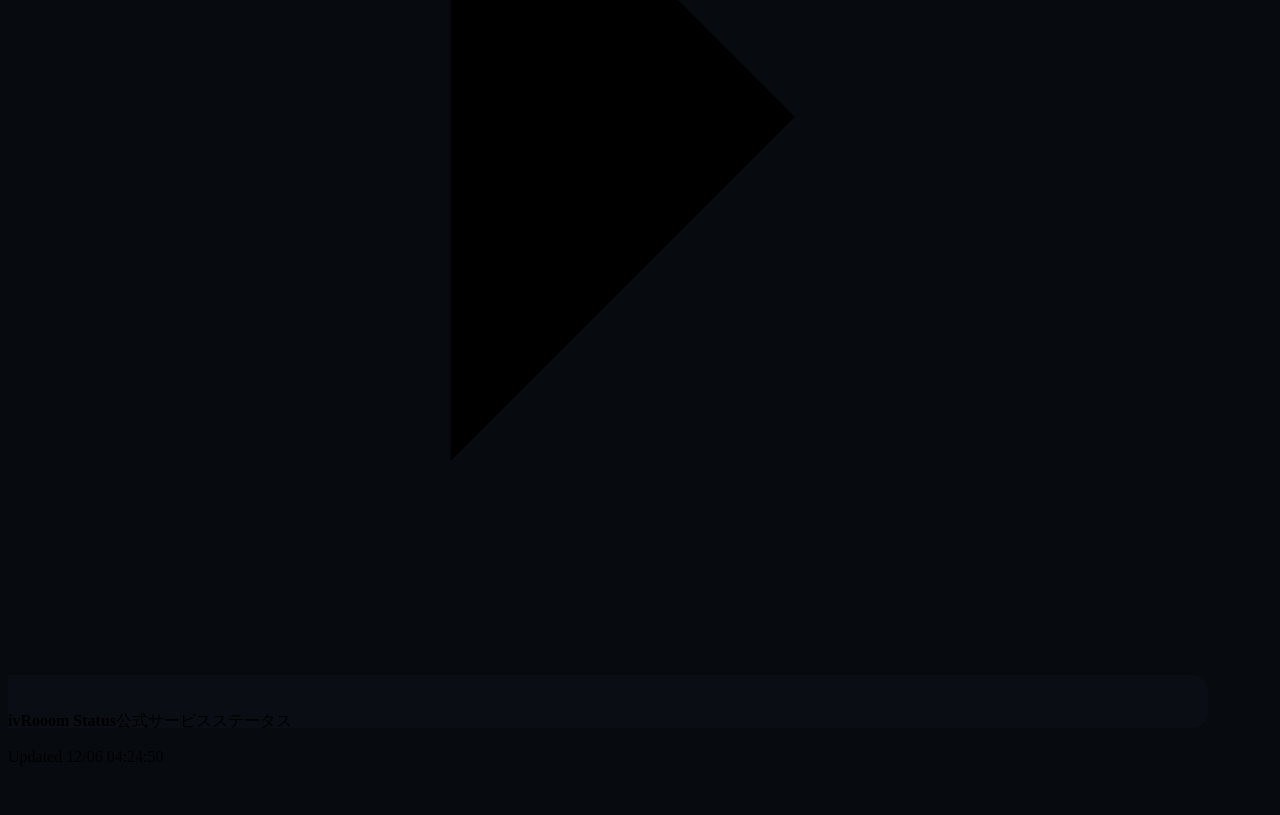
==== commit ce594a65: "feat: remove duplicated freshness and Minecraft copy on status home - Move data freshness next to th" ====
--- a/index.html
+++ b/index.html
@@ -38,7 +38,7 @@
             <p id="overallMessage">ivRooomが提供するサービスの現在の稼働状況を取得しています。</p>
           </div>
           <div class="status-hero-meta" aria-label="更新情報">
-            <div><span>最終更新</span><strong id="lastUpdated">--:--</strong></div>
+            <div><span>最終更新</span><strong id="lastUpdated">--:--</strong><small class="freshness-text" id="freshnessText">取得中</small></div>
             <div><span>次回更新</span><strong id="nextRefresh">60秒後</strong></div>
           </div>
           <div class="hero-orbit" aria-hidden="true"><div class="orbit-ring orbit-ring-a"></div><div class="orbit-ring orbit-ring-b"></div><div class="orbit-core"><span></span></div></div>
@@ -47,7 +47,7 @@
           <div class="summary-item"><span>監視対象</span><strong id="serviceCount">--</strong></div>
           <div class="summary-item"><span>正常稼働</span><strong id="operationalCount">--</strong></div>
           <div class="summary-item"><span>進行中の障害</span><strong id="activeIncidentCount">--</strong></div>
-          <div class="summary-item summary-item-wide"><span>データの鮮度</span><strong id="freshnessText">取得中</strong></div>
+          <div class="summary-item"><span>24時間の影響</span><strong id="impactHoursText">--</strong></div>
         </section>
         <nav class="history-route" aria-label="稼働履歴ページへのリンク">
           <a href="/history/">
@@ -61,7 +61,7 @@
           <div class="service-groups" id="serviceGroups" aria-live="polite"><div class="loading-skeleton" aria-hidden="true"><span></span><span></span><span></span></div></div>
         </section>
         <section class="minecraft-feature" id="minecraftFeature" hidden aria-labelledby="minecraftFeatureTitle">
-          <div class="minecraft-feature-copy"><div class="feature-icon" aria-hidden="true"><svg viewBox="0 0 48 48"><path d="m8 13 16-9 16 9v22l-16 9-16-9z"/><path d="m8 13 16 9 16-9M24 22v22"/></svg></div><div><p class="section-label">MINECRAFT NETWORK</p><h2 id="minecraftFeatureTitle">Minecraftサーバー</h2><p id="minecraftMode">サーバー情報を取得中です</p></div></div>
+          <div class="minecraft-feature-copy"><div class="feature-icon" aria-hidden="true"><svg viewBox="0 0 48 48"><path d="m8 13 16-9 16 9v22l-16 9-16-9z"/><path d="m8 13 16 9 16-9M24 22v22"/></svg></div><div><p class="section-label">MINECRAFT NETWORK</p><h2 id="minecraftFeatureTitle">Minecraftサーバー</h2><p class="minecraft-feature-lead">接続先と各サーバーの起動状態</p><p id="minecraftMode" hidden>サーバー情報を取得中です</p></div></div>
           <div class="minecraft-feature-data">
             <div class="feature-stat"><span>オンライン</span><strong><b id="playersOnline">0</b><small> / <span id="playersMax">--</span></small></strong></div>
             <button class="address-button" id="copyAddressButton" type="button"><span>接続先</span><code id="serverAddress">mc.ivrm.jp</code><svg viewBox="0 0 24 24" aria-hidden="true"><rect x="9" y="9" width="11" height="11" rx="2"/><path d="M5 15H4a2 2 0 0 1-2-2V4a2 2 0 0 1 2-2h9a2 2 0 0 1 2 2v1"/></svg></button>
--- a/assets/status-portal.css
+++ b/assets/status-portal.css
@@ -670,3 +670,11 @@
 @media (max-width: 390px) {
   .summary-strip { grid-template-columns: repeat(2, minmax(0, 1fr)); }
 }
+
+/* Freshness lives next to the last-updated time; the summary row shows 24h impact instead */
+.freshness-text { color: var(--muted); font-size: 11px; font-variant-numeric: tabular-nums; }
+.freshness-text::before { margin-right: 6px; content: "·"; }
+.freshness-text.stale { color: var(--warning); font-weight: 700; }
+
+.minecraft-feature-lead { margin: 4px 0 0; color: var(--muted); font-size: 13px; line-height: 1.6; }
+#minecraftMode[hidden] { display: none; }
